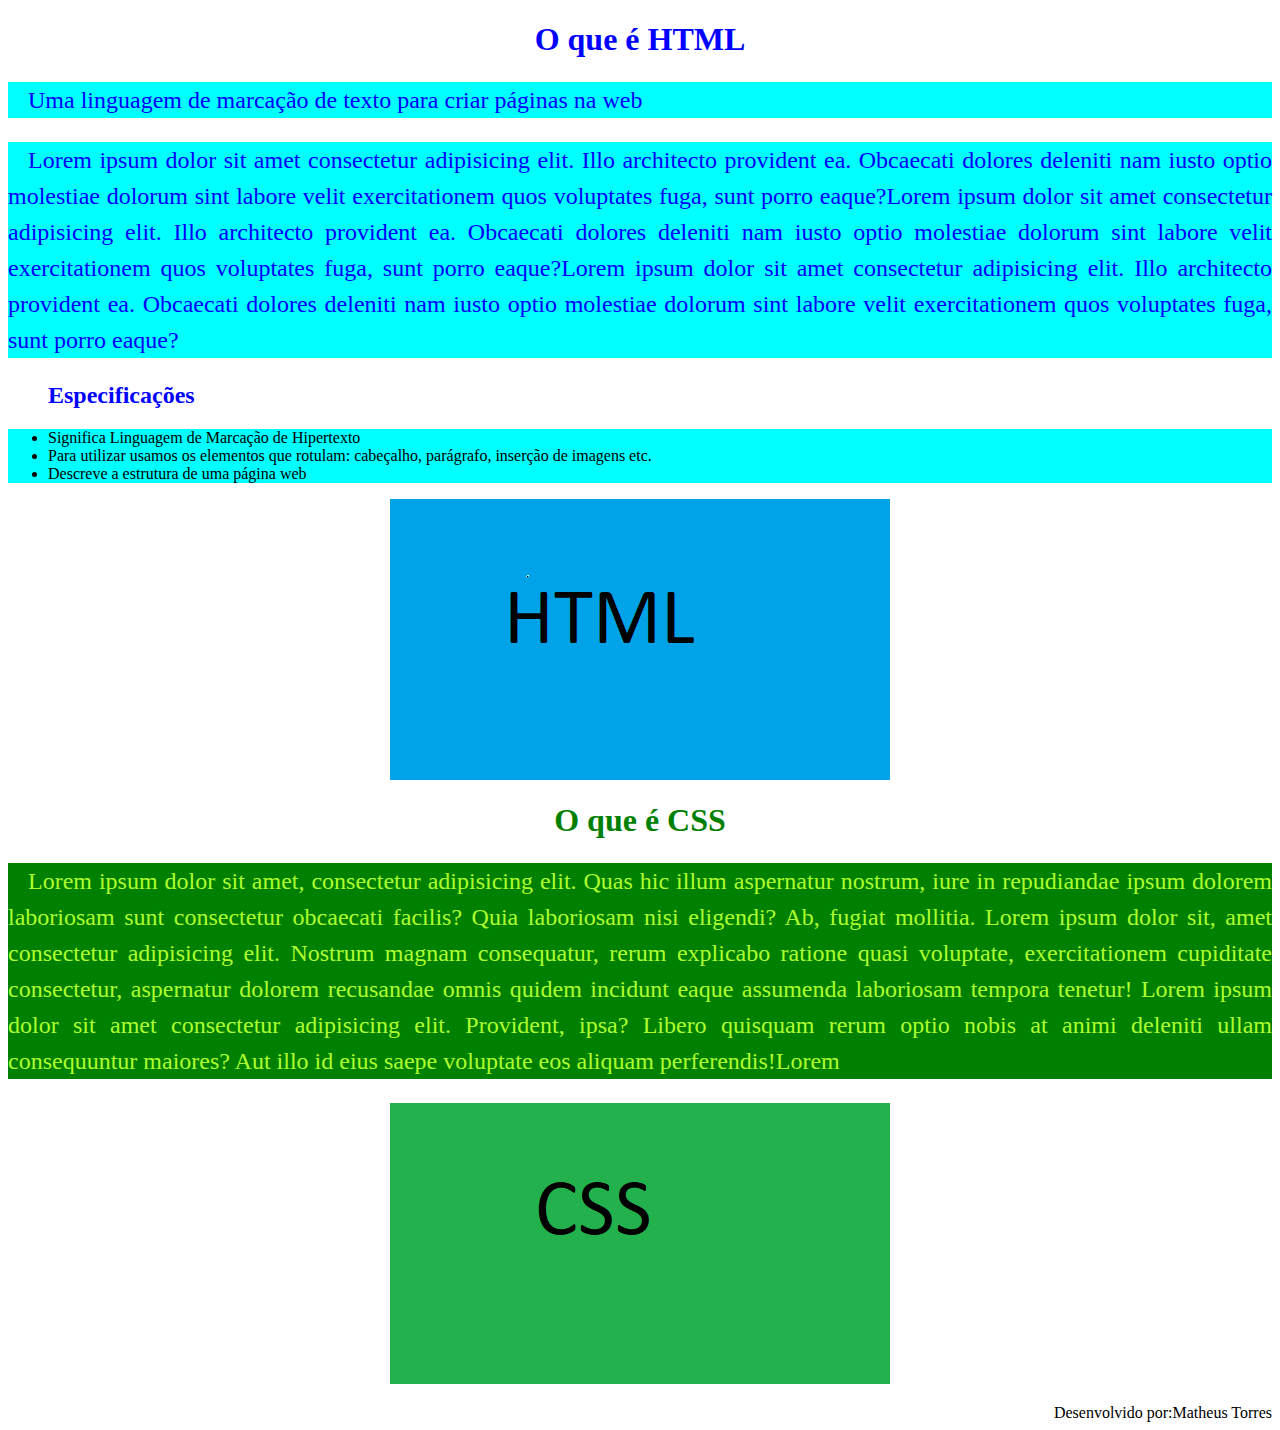
==== indexinterno.html @ 52f9fb6c "enviando css interno" ====
<!DOCTYPE html>
<html lang="pt-br">
<head>
    <meta charset="UTF-8">
    <meta name="viewport" content="width=device-width, initial-scale=1.0">
    <title>Site sem Internet</title>
</head>

<body>
    <h1 style="color:blue; text-align: center;">O que é HTML</h1>
    <p style="font-size: 1.5em; color:blue; background-color: rgb(0, 255, 255); line-height: 1.5; text-align: justify; text-indent: 20px;">Uma linguagem de marcação de texto para criar páginas na web</p>
    <p style="font-size: 1.5em; color:blue; background-color: rgb(0, 255, 255); line-height: 1.5; text-align: justify; text-indent: 20px;">Lorem ipsum dolor sit amet consectetur adipisicing elit. Illo architecto provident ea. Obcaecati dolores deleniti nam iusto optio molestiae dolorum sint labore velit exercitationem quos voluptates fuga, sunt porro eaque?Lorem ipsum dolor sit amet consectetur adipisicing elit. Illo architecto provident ea. Obcaecati dolores deleniti nam iusto optio molestiae dolorum sint labore velit exercitationem quos voluptates fuga, sunt porro eaque?Lorem ipsum dolor sit amet consectetur adipisicing elit. Illo architecto provident ea. Obcaecati dolores deleniti nam iusto optio molestiae dolorum sint labore velit exercitationem quos voluptates fuga, sunt porro eaque?
    
        <h2 style="text-indent: 40px; color:blue;">Especificações</h2>

    <ul style=background-color:aqua>
        <li>Significa Linguagem de Marcação de Hipertexto</li>
        <li>Para utilizar usamos os elementos que rotulam: cabeçalho, parágrafo, inserção de imagens etc.</li>
        <li>Descreve a estrutura de uma página web</li>
    </ul>
        <img src="img/img1.png" alt="imagem de azul escrito HTML" style="display: block; margin: auto;">
    <h1  style="color:green ; text-align: center;">O que é CSS</h1>
    <p style="font-size: 1.5em; color:greenyellow; background-color:green; line-height: 1.5; text-align: justify; text-indent: 20px;">Lorem ipsum dolor sit amet, consectetur adipisicing elit. Quas hic illum aspernatur nostrum, iure in repudiandae ipsum dolorem laboriosam sunt consectetur obcaecati facilis? Quia laboriosam nisi eligendi? Ab, fugiat mollitia. Lorem ipsum dolor sit, amet consectetur adipisicing elit. Nostrum magnam consequatur, rerum explicabo ratione quasi voluptate, exercitationem cupiditate consectetur, aspernatur dolorem recusandae omnis quidem incidunt eaque assumenda laboriosam tempora tenetur! Lorem ipsum dolor sit amet consectetur adipisicing elit. Provident, ipsa? Libero quisquam rerum optio nobis at animi deleniti ullam consequuntur maiores? Aut illo id eius saepe voluptate eos aliquam perferendis!Lorem</p>
    <figure style="text-align: center;">
        <img src="img/img2.png" alt="imagem de fundo verde escrito CSS">
    </figure>
  <footer style="text-align: end;"> Desenvolvido por:Matheus Torres </footer>  
</body>

</html>
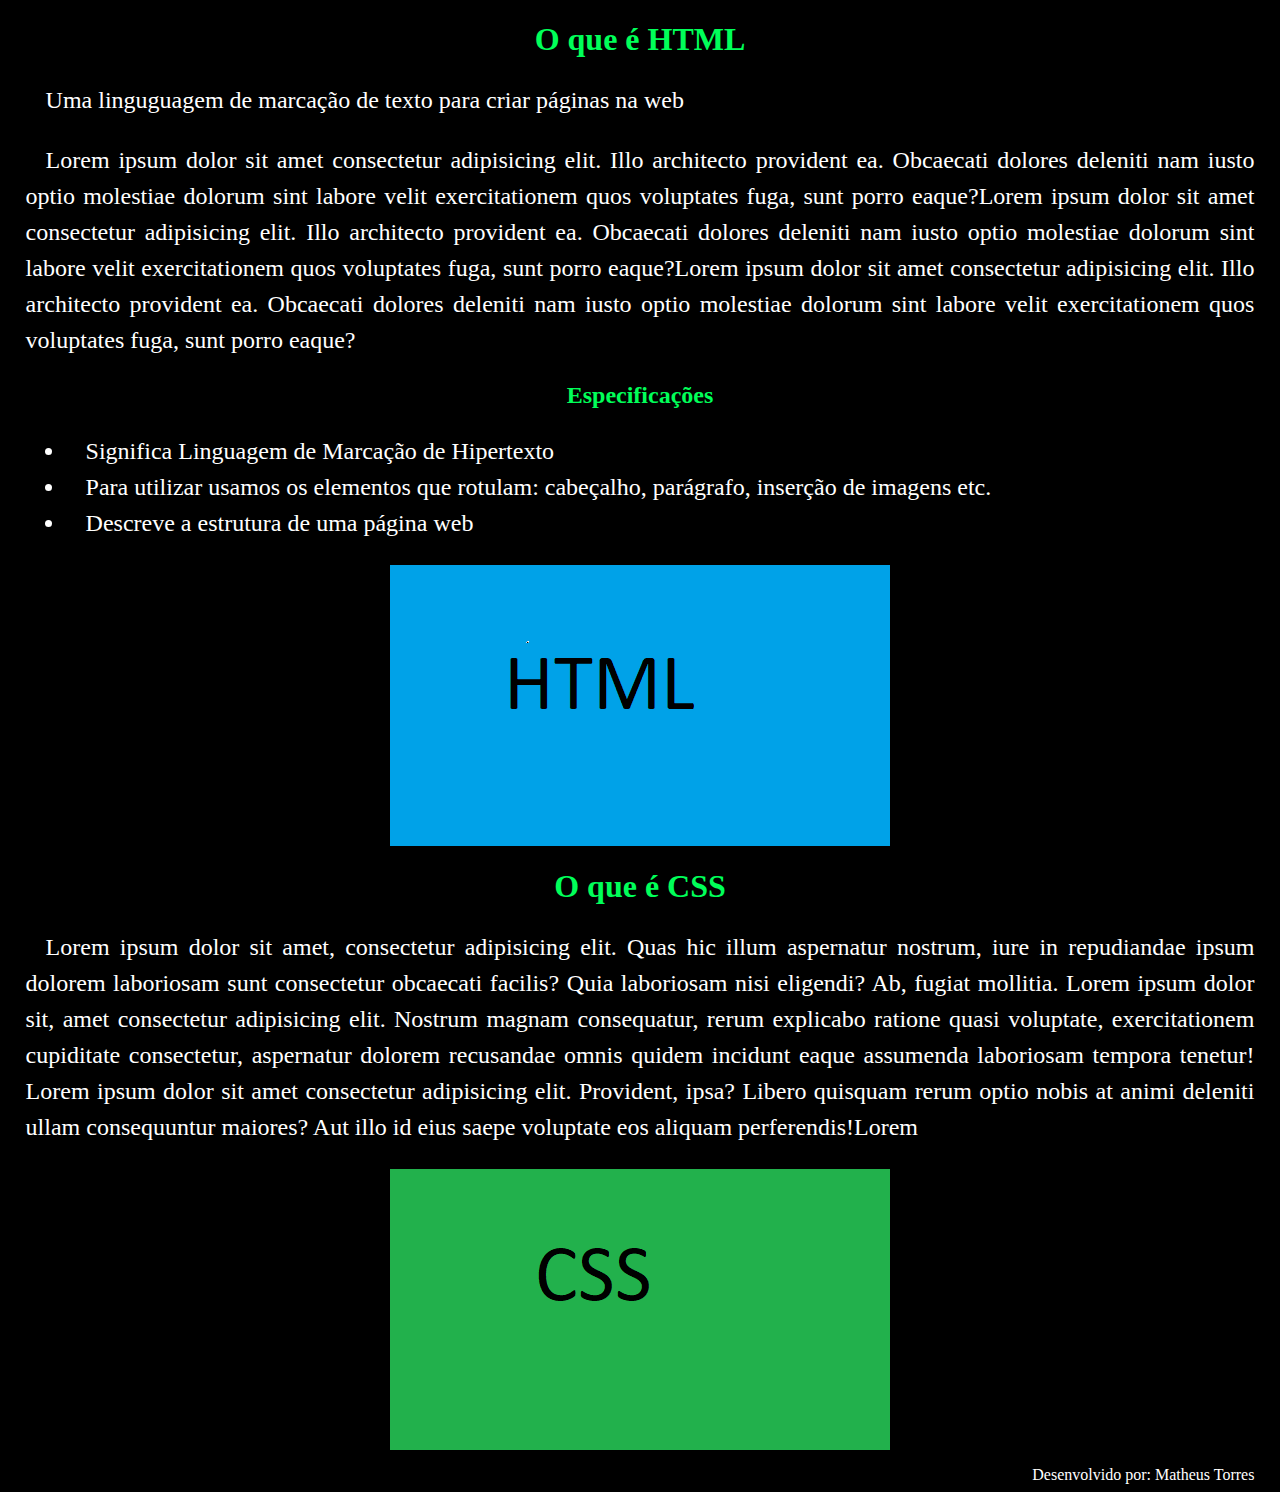
==== commit 24efa72e: "css interno" ====
--- a/indexinterno.html
+++ b/indexinterno.html
@@ -4,27 +4,57 @@
     <meta charset="UTF-8">
     <meta name="viewport" content="width=device-width, initial-scale=1.0">
     <title>Site sem Internet</title>
-</head>
+    <style>
+        
+      
+        body {
+            background-color: black;
+            margin-left: 2%;
+            margin-right: 2%;
+            color: white;
+        }
+        
+        h1, h2{
+            text-align: center;
+            color:rgb(0, 255, 89);
+        }
+        
+        p, ul {
+            text-align: justify;
+            line-height: 1.5;
+            font-size: 1.5em;
+            text-indent: 20px;
+        }
+        img {
+            display: block;
+            margin: auto;
+        }
+        
+        footer {
+           text-align: end;
+        }
+        
+    </style>
+    </head>
+<body>
+    <h1>O que é HTML</h1>
+    <p>Uma linguguagem de marcação de texto para criar páginas na web</p>
+    <p>Lorem ipsum dolor sit amet consectetur adipisicing elit. Illo architecto provident ea. Obcaecati dolores deleniti nam iusto optio molestiae dolorum sint labore velit exercitationem quos voluptates fuga, sunt porro eaque?Lorem ipsum dolor sit amet consectetur adipisicing elit. Illo architecto provident ea. Obcaecati dolores deleniti nam iusto optio molestiae dolorum sint labore velit exercitationem quos voluptates fuga, sunt porro eaque?Lorem ipsum dolor sit amet consectetur adipisicing elit. Illo architecto provident ea. Obcaecati dolores deleniti nam iusto optio molestiae dolorum sint labore velit exercitationem quos voluptates fuga, sunt porro eaque?</p>
+    
+        <h2>Especificações</h2>
 
-<body>
-    <h1 style="color:blue; text-align: center;">O que é HTML</h1>
-    <p style="font-size: 1.5em; color:blue; background-color: rgb(0, 255, 255); line-height: 1.5; text-align: justify; text-indent: 20px;">Uma linguagem de marcação de texto para criar páginas na web</p>
-    <p style="font-size: 1.5em; color:blue; background-color: rgb(0, 255, 255); line-height: 1.5; text-align: justify; text-indent: 20px;">Lorem ipsum dolor sit amet consectetur adipisicing elit. Illo architecto provident ea. Obcaecati dolores deleniti nam iusto optio molestiae dolorum sint labore velit exercitationem quos voluptates fuga, sunt porro eaque?Lorem ipsum dolor sit amet consectetur adipisicing elit. Illo architecto provident ea. Obcaecati dolores deleniti nam iusto optio molestiae dolorum sint labore velit exercitationem quos voluptates fuga, sunt porro eaque?Lorem ipsum dolor sit amet consectetur adipisicing elit. Illo architecto provident ea. Obcaecati dolores deleniti nam iusto optio molestiae dolorum sint labore velit exercitationem quos voluptates fuga, sunt porro eaque?
-    
-        <h2 style="text-indent: 40px; color:blue;">Especificações</h2>
-
-    <ul style=background-color:aqua>
+    <ul>
         <li>Significa Linguagem de Marcação de Hipertexto</li>
         <li>Para utilizar usamos os elementos que rotulam: cabeçalho, parágrafo, inserção de imagens etc.</li>
         <li>Descreve a estrutura de uma página web</li>
     </ul>
-        <img src="img/img1.png" alt="imagem de azul escrito HTML" style="display: block; margin: auto;">
-    <h1  style="color:green ; text-align: center;">O que é CSS</h1>
-    <p style="font-size: 1.5em; color:greenyellow; background-color:green; line-height: 1.5; text-align: justify; text-indent: 20px;">Lorem ipsum dolor sit amet, consectetur adipisicing elit. Quas hic illum aspernatur nostrum, iure in repudiandae ipsum dolorem laboriosam sunt consectetur obcaecati facilis? Quia laboriosam nisi eligendi? Ab, fugiat mollitia. Lorem ipsum dolor sit, amet consectetur adipisicing elit. Nostrum magnam consequatur, rerum explicabo ratione quasi voluptate, exercitationem cupiditate consectetur, aspernatur dolorem recusandae omnis quidem incidunt eaque assumenda laboriosam tempora tenetur! Lorem ipsum dolor sit amet consectetur adipisicing elit. Provident, ipsa? Libero quisquam rerum optio nobis at animi deleniti ullam consequuntur maiores? Aut illo id eius saepe voluptate eos aliquam perferendis!Lorem</p>
-    <figure style="text-align: center;">
-        <img src="img/img2.png" alt="imagem de fundo verde escrito CSS">
+    <img src="img/img1.png" alt="Imagem azul escrito HTML">
+    <h1>O que é CSS</h1>
+    <p>Lorem ipsum dolor sit amet, consectetur adipisicing elit. Quas hic illum aspernatur nostrum, iure in repudiandae ipsum dolorem laboriosam sunt consectetur obcaecati facilis? Quia laboriosam nisi eligendi? Ab, fugiat mollitia. Lorem ipsum dolor sit, amet consectetur adipisicing elit. Nostrum magnam consequatur, rerum explicabo ratione quasi voluptate, exercitationem cupiditate consectetur, aspernatur dolorem recusandae omnis quidem incidunt eaque assumenda laboriosam tempora tenetur! Lorem ipsum dolor sit amet consectetur adipisicing elit. Provident, ipsa? Libero quisquam rerum optio nobis at animi deleniti ullam consequuntur maiores? Aut illo id eius saepe voluptate eos aliquam perferendis!Lorem</p>
+    <figure>
+        <img src="img/img2.png" alt="Imagem com fundo verde escrito CSS">
     </figure>
-  <footer style="text-align: end;"> Desenvolvido por:Matheus Torres </footer>  
+  <footer> Desenvolvido por: Matheus Torres </footer>  
 </body>
 
 </html>